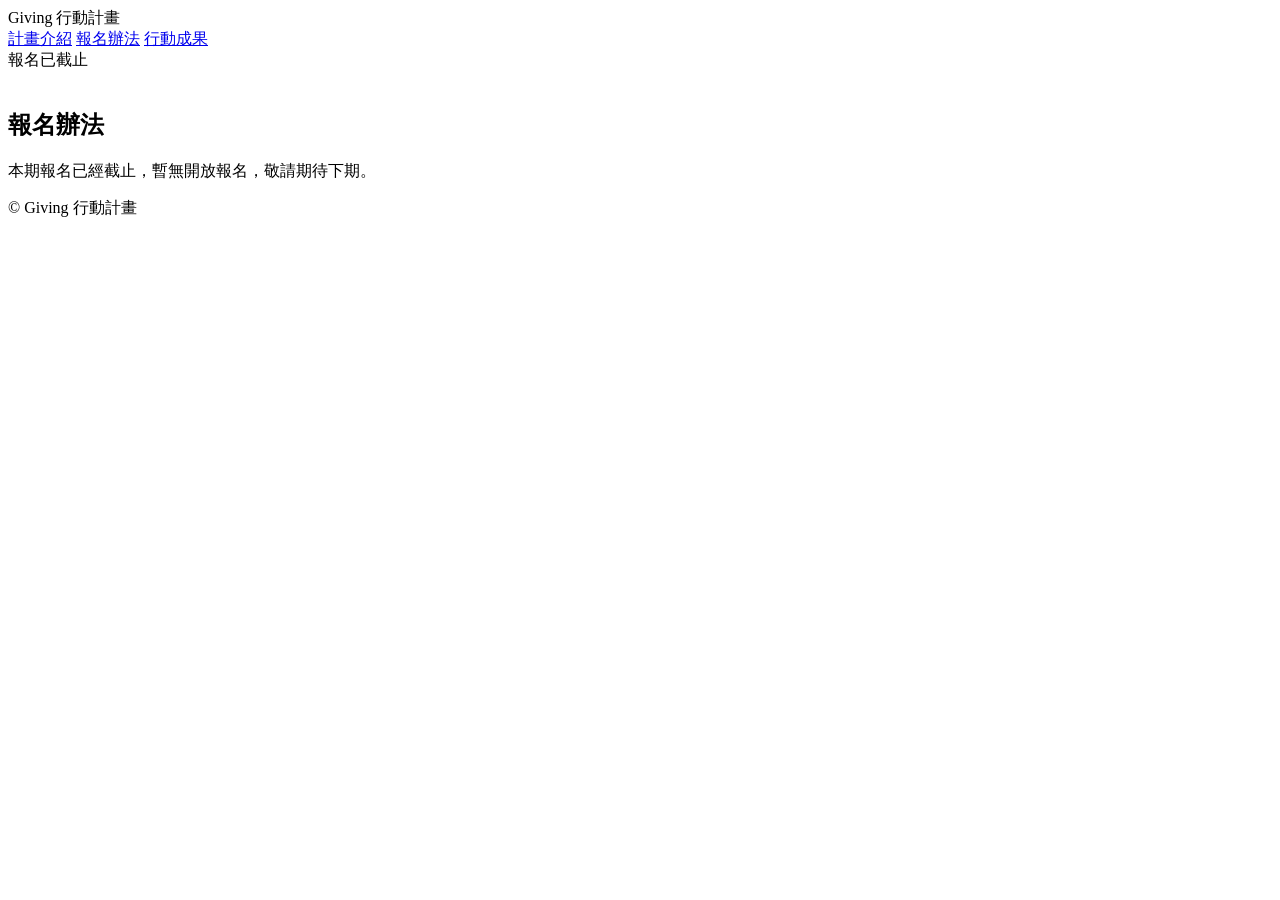
==== apply/index.html @ 3ac2692a "Initial commit: Giving 行動計畫 website Apple-inspired visual refresh, results page video cards, and upd" ====
<!doctype html>
<html lang="zh-Hant">
<head>
  <meta charset="utf-8">
  <title>Giving 行動計畫｜申請辦法</title>
  <meta name="viewport" content="width=device-width, initial-scale=1">
  <meta name="description" content="Giving 行動計畫申請辦法與流程。">
  <link rel="stylesheet" href="/giving-project/assets/styles.css">

</head>

<body>
  <div class="nav">
    <div class="nav-inner">
      <div class="brand"><span class="dot"></span>Giving 行動計畫</div>
      <div class="nav-links">
        <a data-nav href="/giving-project/">計畫介紹</a>
        <a data-nav href="/giving-project/apply/">報名辦法</a>
        <a data-nav href="/giving-project/results/">行動成果</a>
      </div>
      <span class="btn closed">報名已截止</span>
    </div>
  </div>

  <main id="content" class="container">
    <section style="border-top:none; padding-top:18px;">
      <h1>報名辦法</h1>
      <p class="lead">本期報名已經截止，暫無開放報名，敬請期待下期。</p>
    </section>
  </main>

  <footer>
    <div class="container">© Giving 行動計畫</div>
  </footer>

  <!-- PJAX -->
  <script>
    (function () {
      const content = document.getElementById("content");
      if (!content) return;

      function normalizePath(p) {
        return (p || "/").replace(/index\.html$/i, "").replace(/\/+$/, "/");
      }
      function setActiveNav(pathname) {
        const current = normalizePath(pathname);
        document.querySelectorAll(".nav-links a[data-nav]").forEach(a => {
          a.classList.remove("active");
          const href = a.getAttribute("href") || "";
          if (normalizePath(href) === current) a.classList.add("active");
        });
      }

      async function loadPage(url, push) {
        content.classList.add("is-loading");
        try {
          const res = await fetch(url, { credentials: "same-origin" });
          if (!res.ok) throw new Error("HTTP " + res.status);
          const html = await res.text();
          const doc = new DOMParser().parseFromString(html, "text/html");
          const next = doc.getElementById("content");
          if (!next) return (window.location.href = url);

          content.innerHTML = next.innerHTML;
          document.title = doc.title || document.title;
          if (push) history.pushState({}, "", url);
          window.scrollTo({ top: 0, left: 0, behavior: "instant" });
          setActiveNav(location.pathname);
        } catch (e) {
          window.location.href = url;
        } finally {
          requestAnimationFrame(() => content.classList.remove("is-loading"));
        }
      }

      document.addEventListener("click", (e) => {
        const a = e.target.closest("a[data-nav]");
        if (!a) return;
        if (e.metaKey || e.ctrlKey) return;
        const href = a.getAttribute("href") || "";
        if (href.includes("#")) return;
        e.preventDefault();
        loadPage(href, true);
      });

      window.addEventListener("popstate", () => loadPage(location.pathname, false));
      setActiveNav(location.pathname);
    })();
  </script>
</body>
</html>
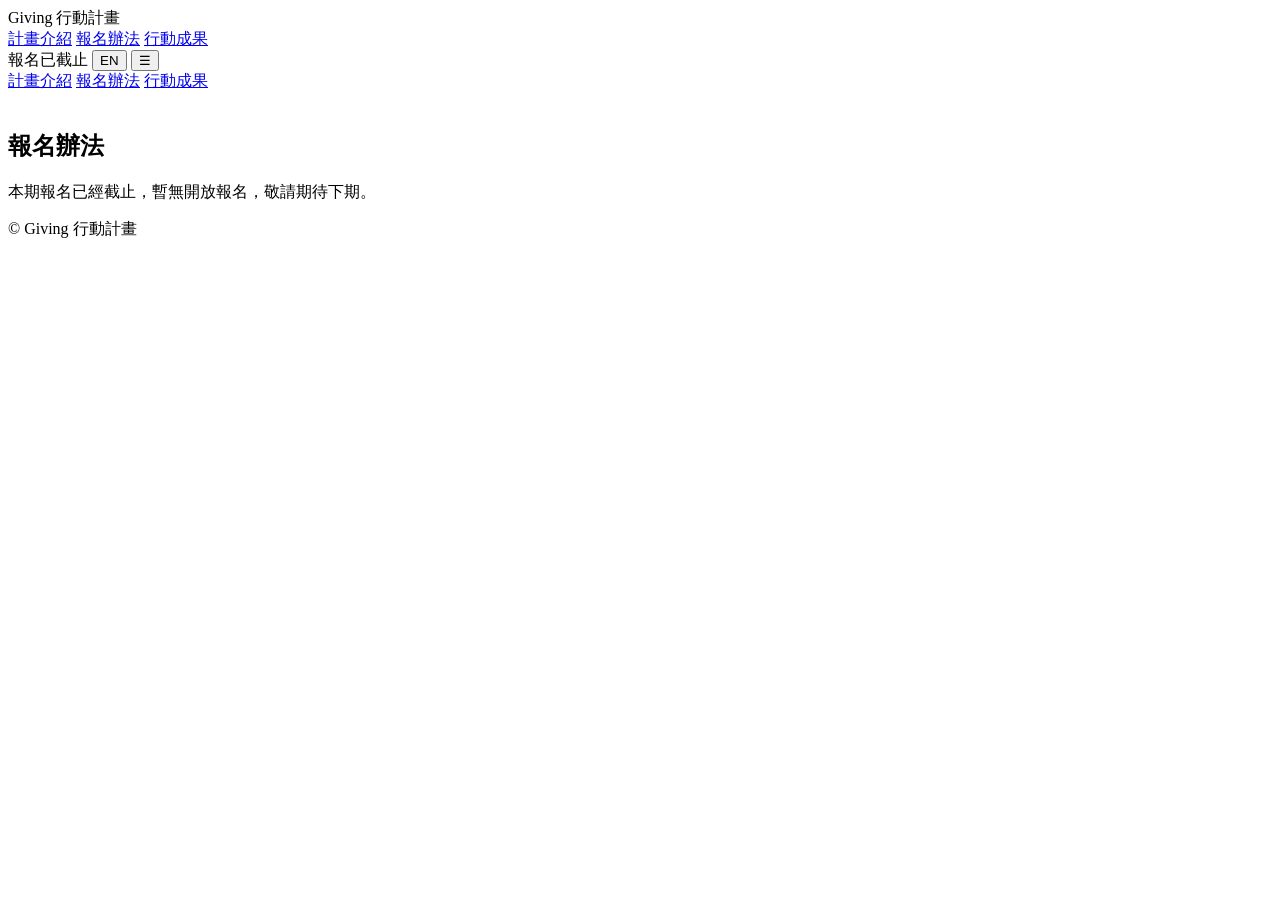
==== commit 216ce36a: "Add serif titles, lighter body type, EN/中 language toggle, and consistent mobile nav dropdown - Titl" ====
--- a/apply/index.html
+++ b/apply/index.html
@@ -5,87 +5,43 @@
   <title>Giving 行動計畫｜申請辦法</title>
   <meta name="viewport" content="width=device-width, initial-scale=1">
   <meta name="description" content="Giving 行動計畫申請辦法與流程。">
+  <link rel="preconnect" href="https://fonts.googleapis.com">
+  <link rel="preconnect" href="https://fonts.gstatic.com" crossorigin>
+  <link rel="stylesheet" href="https://fonts.googleapis.com/css2?family=Noto+Sans+TC:wght@300;400;500;600;700&family=Noto+Serif+TC:wght@500;600;700&display=swap">
   <link rel="stylesheet" href="/giving-project/assets/styles.css">
-
 </head>
 
 <body>
   <div class="nav">
     <div class="nav-inner">
-      <div class="brand"><span class="dot"></span>Giving 行動計畫</div>
+      <div class="brand" data-en="The Giving Project"><span class="dot"></span>Giving 行動計畫</div>
       <div class="nav-links">
-        <a data-nav href="/giving-project/">計畫介紹</a>
-        <a data-nav href="/giving-project/apply/">報名辦法</a>
-        <a data-nav href="/giving-project/results/">行動成果</a>
+        <a data-nav href="/giving-project/" data-en="About">計畫介紹</a>
+        <a data-nav href="/giving-project/apply/" data-en="Apply">報名辦法</a>
+        <a data-nav href="/giving-project/results/" data-en="Results">行動成果</a>
       </div>
-      <span class="btn closed">報名已截止</span>
+      <span class="btn closed" data-en="Applications Closed">報名已截止</span>
+      <button class="lang-toggle" aria-label="Switch to English">EN</button>
+      <button class="menu-btn" id="menuBtn" aria-label="開啟選單">☰</button>
+    </div>
+    <div class="mobile-menu" id="mobileMenu">
+      <a data-nav href="/giving-project/" data-en="About">計畫介紹</a>
+      <a data-nav href="/giving-project/apply/" data-en="Apply">報名辦法</a>
+      <a data-nav href="/giving-project/results/" data-en="Results">行動成果</a>
     </div>
   </div>
 
   <main id="content" class="container">
     <section style="border-top:none; padding-top:18px;">
-      <h1>報名辦法</h1>
-      <p class="lead">本期報名已經截止，暫無開放報名，敬請期待下期。</p>
+      <h1 data-en="Apply">報名辦法</h1>
+      <p class="lead" data-en="Applications for this cycle are now closed. Not currently accepting applications — stay tuned for the next cycle.">本期報名已經截止，暫無開放報名，敬請期待下期。</p>
     </section>
   </main>
 
   <footer>
-    <div class="container">© Giving 行動計畫</div>
+    <div class="container" data-en="© The Giving Project">© Giving 行動計畫</div>
   </footer>
 
-  <!-- PJAX -->
-  <script>
-    (function () {
-      const content = document.getElementById("content");
-      if (!content) return;
-
-      function normalizePath(p) {
-        return (p || "/").replace(/index\.html$/i, "").replace(/\/+$/, "/");
-      }
-      function setActiveNav(pathname) {
-        const current = normalizePath(pathname);
-        document.querySelectorAll(".nav-links a[data-nav]").forEach(a => {
-          a.classList.remove("active");
-          const href = a.getAttribute("href") || "";
-          if (normalizePath(href) === current) a.classList.add("active");
-        });
-      }
-
-      async function loadPage(url, push) {
-        content.classList.add("is-loading");
-        try {
-          const res = await fetch(url, { credentials: "same-origin" });
-          if (!res.ok) throw new Error("HTTP " + res.status);
-          const html = await res.text();
-          const doc = new DOMParser().parseFromString(html, "text/html");
-          const next = doc.getElementById("content");
-          if (!next) return (window.location.href = url);
-
-          content.innerHTML = next.innerHTML;
-          document.title = doc.title || document.title;
-          if (push) history.pushState({}, "", url);
-          window.scrollTo({ top: 0, left: 0, behavior: "instant" });
-          setActiveNav(location.pathname);
-        } catch (e) {
-          window.location.href = url;
-        } finally {
-          requestAnimationFrame(() => content.classList.remove("is-loading"));
-        }
-      }
-
-      document.addEventListener("click", (e) => {
-        const a = e.target.closest("a[data-nav]");
-        if (!a) return;
-        if (e.metaKey || e.ctrlKey) return;
-        const href = a.getAttribute("href") || "";
-        if (href.includes("#")) return;
-        e.preventDefault();
-        loadPage(href, true);
-      });
-
-      window.addEventListener("popstate", () => loadPage(location.pathname, false));
-      setActiveNav(location.pathname);
-    })();
-  </script>
+  <script src="/giving-project/assets/site.js"></script>
 </body>
 </html>
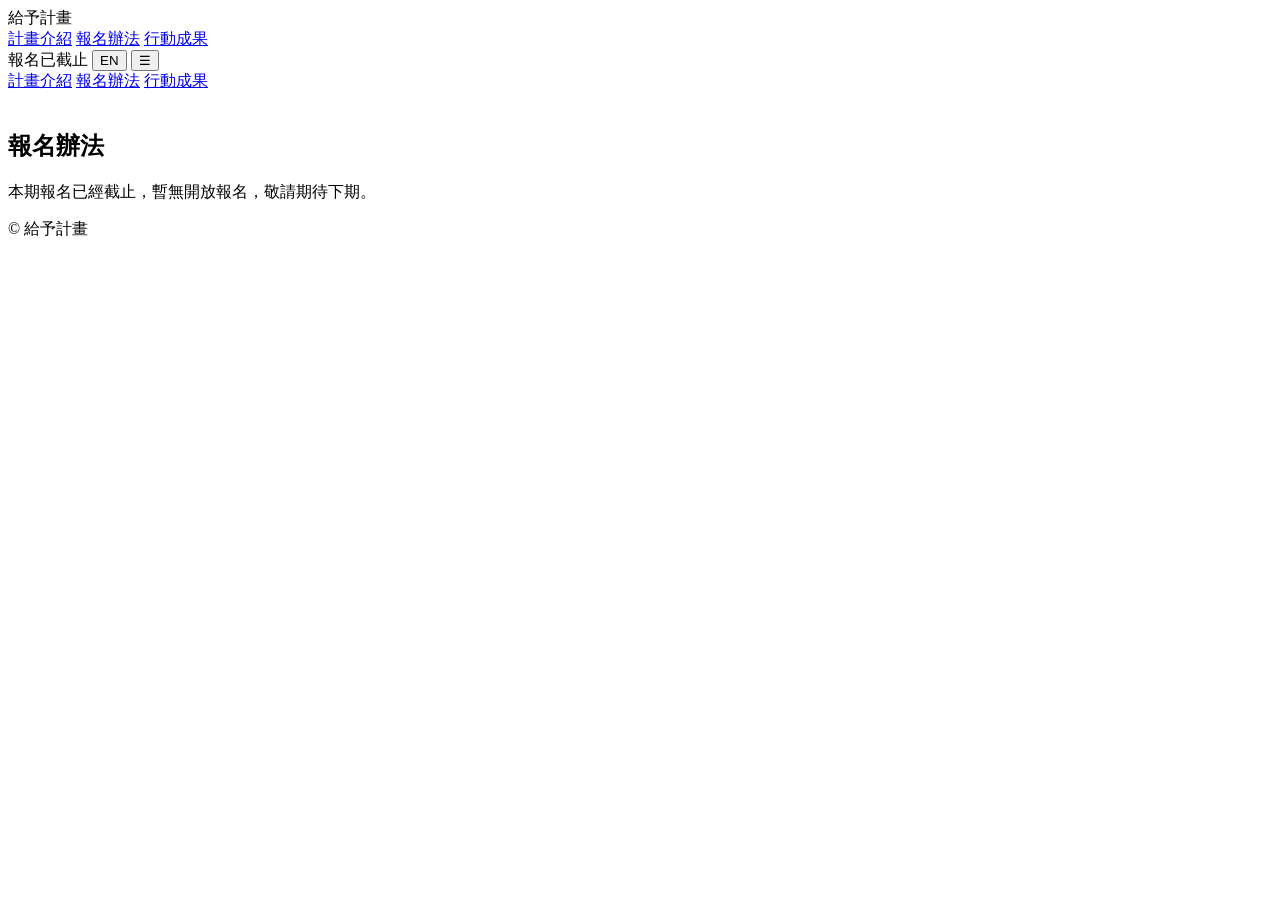
==== commit 19254ddb: "Unify project name to 給予計畫 / Project Giving across all pages Co-Authored-By: Claude Sonnet 5 <norepl" ====
--- a/apply/index.html
+++ b/apply/index.html
@@ -2,9 +2,9 @@
 <html lang="zh-Hant">
 <head>
   <meta charset="utf-8">
-  <title>Giving 行動計畫｜申請辦法</title>
+  <title>給予計畫｜申請辦法</title>
   <meta name="viewport" content="width=device-width, initial-scale=1">
-  <meta name="description" content="Giving 行動計畫申請辦法與流程。">
+  <meta name="description" content="給予計畫申請辦法與流程。">
   <link rel="preconnect" href="https://fonts.googleapis.com">
   <link rel="preconnect" href="https://fonts.gstatic.com" crossorigin>
   <link rel="stylesheet" href="https://fonts.googleapis.com/css2?family=Noto+Sans+TC:wght@300;400;500;600;700&family=Noto+Serif+TC:wght@500;600;700&display=swap">
@@ -14,7 +14,7 @@
 <body>
   <div class="nav">
     <div class="nav-inner">
-      <div class="brand" data-en="The Giving Project"><span class="dot"></span>Giving 行動計畫</div>
+      <div class="brand" data-en="Project Giving"><span class="dot"></span>給予計畫</div>
       <div class="nav-links">
         <a data-nav href="/giving-project/" data-en="About">計畫介紹</a>
         <a data-nav href="/giving-project/apply/" data-en="Apply">報名辦法</a>
@@ -39,7 +39,7 @@
   </main>
 
   <footer>
-    <div class="container" data-en="© The Giving Project">© Giving 行動計畫</div>
+    <div class="container" data-en="© Project Giving">© 給予計畫</div>
   </footer>
 
   <script src="/giving-project/assets/site.js"></script>
